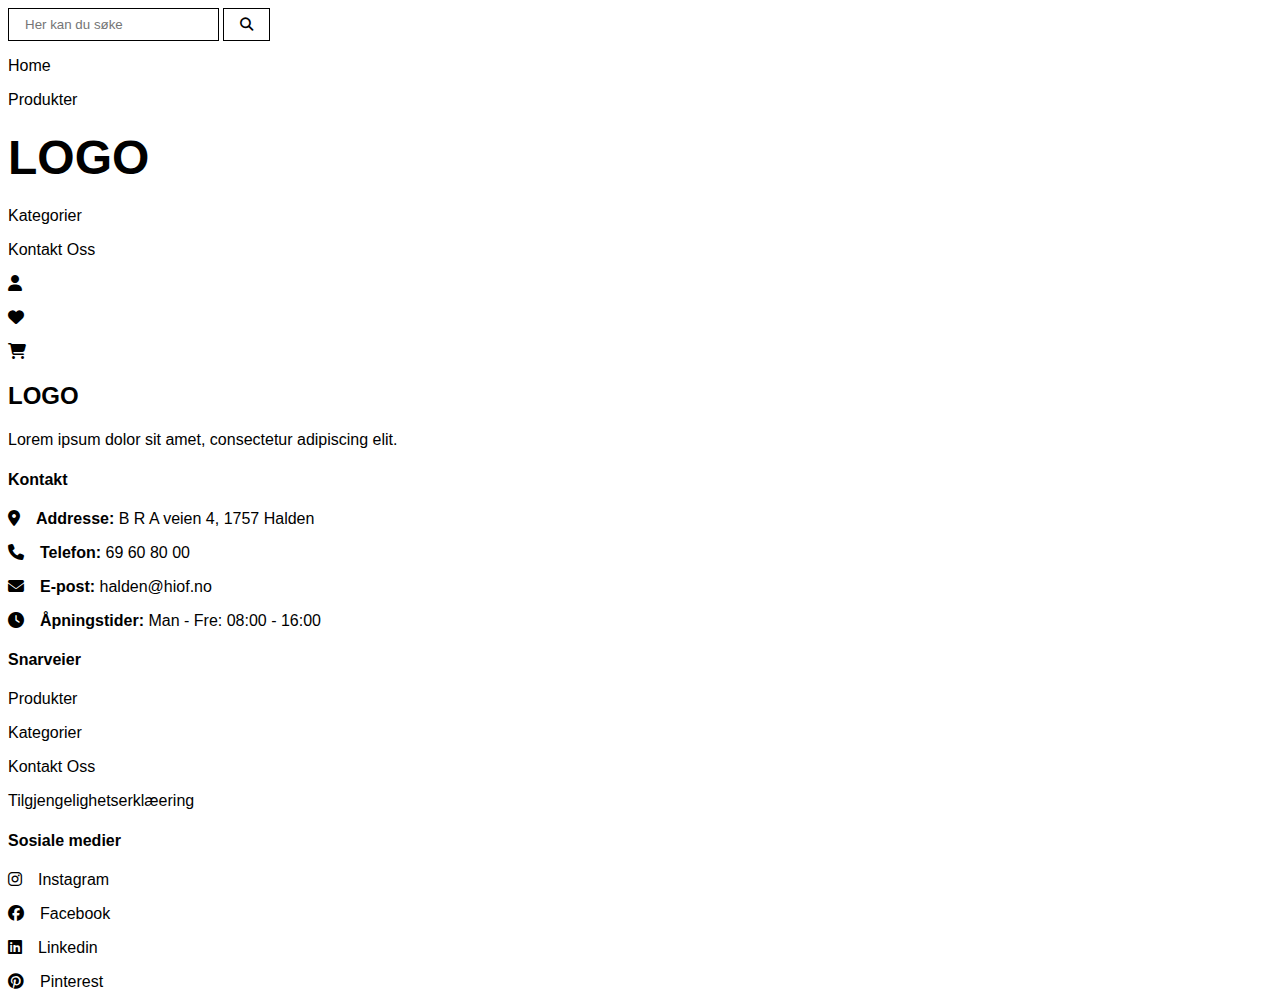
==== checkout.html @ a6641cdc "Forside.html og Product.html" ====
<!DOCTYPE html>
<html lang="nb">
<head>
    <meta charset="UTF-8">
    <meta name="viewport" content="width=device-width, initial-scale=1.0">
    
    <link href="ikoner/css/fontawesome.css" rel="stylesheet">
    <link href="ikoner/css/brands.css" rel="stylesheet">
    <link href="ikoner/css/solid.css" rel="stylesheet">
    <link href="ikoner/css/solid.css" rel="stylesheet">
    <!-- Kobler til font-awesome-->
    <link rel="stylesheet" href="css/style.css"> 
    <title>Betaling</title>
</head>
<body>
    <header>
        <form>
            <label for="search">Søk:</label>
            <input type="search" placeholder="Her kan du søke" id="search">
            <button type="submit" ><i class="fa-solid fa-magnifying-glass"></i></button>
        </form>
        <nav>
            <ul>
                <li><a href="forside.html">Home</a></li>
                <li><a href="forside.html#Products">Produkter</a></li>
                <li><h1><a class="logo" href="forside.html">LOGO</a></h1></li>
                <li><a href="forside.html#categories">Kategorier</a></li>
                <li><a href="#contacts">Kontakt Oss</a></li>
                <li><i class="fa-regular fa-user"></i></li>
                <li><i class="fa-regular fa-heart"></i></li>
                <li><a href="checkout.html"><i class="fa-solid fa-cart-shopping"></i></a></li>
            </ul>
        </nav>
    </header>
    <main>
    </main>
    <aside>
    </aside>
    <footer id="contacts">
        <section>
            <h4><a class="logo" href="forside.html">logo</a></h4>
            <p>Lorem ipsum dolor sit amet, consectetur adipiscing elit.</p>
        </section>
        <section>
            <h4>Kontakt</h4>
            <ul>
                <li><i class="fa-solid fa-location-dot"></i><b>Addresse:</b> B R A veien 4, 1757 Halden</li>
                <li><i class="fa-solid fa-phone"></i><b>Telefon:</b> 69 60 80 00</li>
                <li><i class="fa-solid fa-envelope"></i><b>E-post:</b> halden@hiof.no</li>
                <li><i class="fa-solid fa-clock"></i><b>Åpningstider:</b> Man - Fre: 08:00 - 16:00</li>
            </ul>
        </section>
        <section>
            <h4>Snarveier</h4>
            <ul>
                <li><a href="forside.html#products">Produkter</a></li>
                <li><a href="forside.html#categories">Kategorier</a></li>
                <li><a href="#contacts">Kontakt Oss</a></li>
                <li><a href="Tilgjengelighetserklæring UU.pdf">Tilgjengelighetserklæering</a></li>
            </ul>
        </section>
        <section>
            <h4>Sosiale medier</h4>
            <ul>
                <li><a href="https://www.instagram.com"><i class="fa-brands fa-instagram"></i>Instagram</a></li>
                <li><a href="https://www.facebook.com"><i class="fa-brands fa-facebook"></i>Facebook</a></li>
                <li><a href="https://www.linkedin.com"><i class="fa-brands fa-linkedin"></i>Linkedin</a></li>
                <li><a href="https://www.pinterest.com"><i class="fa-brands fa-pinterest"></i>Pinterest</a></li>
            </ul>
        </section>
    </footer>
</body>
</html>
---- ikoner/css/brands.css ----
/*!
 * Font Awesome Free 6.6.0 by @fontawesome - https://fontawesome.com
 * License - https://fontawesome.com/license/free (Icons: CC BY 4.0, Fonts: SIL OFL 1.1, Code: MIT License)
 * Copyright 2024 Fonticons, Inc.
 */
:root, :host {
  --fa-style-family-brands: "Font Awesome 6 Brands";
  --fa-font-brands: normal 400 1em/1 "Font Awesome 6 Brands";
}

@font-face {
  font-family: "Font Awesome 6 Brands";
  font-style: normal;
  font-weight: 400;
  font-display: block;
  src: url("../webfonts/fa-brands-400.woff2") format("woff2"), url("../webfonts/fa-brands-400.ttf") format("truetype");
}
.fab,
.fa-brands {
  font-weight: 400;
}

.fa-monero:before {
  content: "\f3d0";
}

.fa-hooli:before {
  content: "\f427";
}

.fa-yelp:before {
  content: "\f1e9";
}

.fa-cc-visa:before {
  content: "\f1f0";
}

.fa-lastfm:before {
  content: "\f202";
}

.fa-shopware:before {
  content: "\f5b5";
}

.fa-creative-commons-nc:before {
  content: "\f4e8";
}

.fa-aws:before {
  content: "\f375";
}

.fa-redhat:before {
  content: "\f7bc";
}

.fa-yoast:before {
  content: "\f2b1";
}

.fa-cloudflare:before {
  content: "\e07d";
}

.fa-ups:before {
  content: "\f7e0";
}

.fa-pixiv:before {
  content: "\e640";
}

.fa-wpexplorer:before {
  content: "\f2de";
}

.fa-dyalog:before {
  content: "\f399";
}

.fa-bity:before {
  content: "\f37a";
}

.fa-stackpath:before {
  content: "\f842";
}

.fa-buysellads:before {
  content: "\f20d";
}

.fa-first-order:before {
  content: "\f2b0";
}

.fa-modx:before {
  content: "\f285";
}

.fa-guilded:before {
  content: "\e07e";
}

.fa-vnv:before {
  content: "\f40b";
}

.fa-square-js:before {
  content: "\f3b9";
}

.fa-js-square:before {
  content: "\f3b9";
}

.fa-microsoft:before {
  content: "\f3ca";
}

.fa-qq:before {
  content: "\f1d6";
}

.fa-orcid:before {
  content: "\f8d2";
}

.fa-java:before {
  content: "\f4e4";
}

.fa-invision:before {
  content: "\f7b0";
}

.fa-creative-commons-pd-alt:before {
  content: "\f4ed";
}

.fa-centercode:before {
  content: "\f380";
}

.fa-glide-g:before {
  content: "\f2a6";
}

.fa-drupal:before {
  content: "\f1a9";
}

.fa-jxl:before {
  content: "\e67b";
}

.fa-dart-lang:before {
  content: "\e693";
}

.fa-hire-a-helper:before {
  content: "\f3b0";
}

.fa-creative-commons-by:before {
  content: "\f4e7";
}

.fa-unity:before {
  content: "\e049";
}

.fa-whmcs:before {
  content: "\f40d";
}

.fa-rocketchat:before {
  content: "\f3e8";
}

.fa-vk:before {
  content: "\f189";
}

.fa-untappd:before {
  content: "\f405";
}

.fa-mailchimp:before {
  content: "\f59e";
}

.fa-css3-alt:before {
  content: "\f38b";
}

.fa-square-reddit:before {
  content: "\f1a2";
}

.fa-reddit-square:before {
  content: "\f1a2";
}

.fa-vimeo-v:before {
  content: "\f27d";
}

.fa-contao:before {
  content: "\f26d";
}

.fa-square-font-awesome:before {
  content: "\e5ad";
}

.fa-deskpro:before {
  content: "\f38f";
}

.fa-brave:before {
  content: "\e63c";
}

.fa-sistrix:before {
  content: "\f3ee";
}

.fa-square-instagram:before {
  content: "\e055";
}

.fa-instagram-square:before {
  content: "\e055";
}

.fa-battle-net:before {
  content: "\f835";
}

.fa-the-red-yeti:before {
  content: "\f69d";
}

.fa-square-hacker-news:before {
  content: "\f3af";
}

.fa-hacker-news-square:before {
  content: "\f3af";
}

.fa-edge:before {
  content: "\f282";
}

.fa-threads:before {
  content: "\e618";
}

.fa-napster:before {
  content: "\f3d2";
}

.fa-square-snapchat:before {
  content: "\f2ad";
}

.fa-snapchat-square:before {
  content: "\f2ad";
}

.fa-google-plus-g:before {
  content: "\f0d5";
}

.fa-artstation:before {
  content: "\f77a";
}

.fa-markdown:before {
  content: "\f60f";
}

.fa-sourcetree:before {
  content: "\f7d3";
}

.fa-google-plus:before {
  content: "\f2b3";
}

.fa-diaspora:before {
  content: "\f791";
}

.fa-foursquare:before {
  content: "\f180";
}

.fa-stack-overflow:before {
  content: "\f16c";
}

.fa-github-alt:before {
  content: "\f113";
}

.fa-phoenix-squadron:before {
  content: "\f511";
}

.fa-pagelines:before {
  content: "\f18c";
}

.fa-algolia:before {
  content: "\f36c";
}

.fa-red-river:before {
  content: "\f3e3";
}

.fa-creative-commons-sa:before {
  content: "\f4ef";
}

.fa-safari:before {
  content: "\f267";
}

.fa-google:before {
  content: "\f1a0";
}

.fa-square-font-awesome-stroke:before {
  content: "\f35c";
}

.fa-font-awesome-alt:before {
  content: "\f35c";
}

.fa-atlassian:before {
  content: "\f77b";
}

.fa-linkedin-in:before {
  content: "\f0e1";
}

.fa-digital-ocean:before {
  content: "\f391";
}

.fa-nimblr:before {
  content: "\f5a8";
}

.fa-chromecast:before {
  content: "\f838";
}

.fa-evernote:before {
  content: "\f839";
}

.fa-hacker-news:before {
  content: "\f1d4";
}

.fa-creative-commons-sampling:before {
  content: "\f4f0";
}

.fa-adversal:before {
  content: "\f36a";
}

.fa-creative-commons:before {
  content: "\f25e";
}

.fa-watchman-monitoring:before {
  content: "\e087";
}

.fa-fonticons:before {
  content: "\f280";
}

.fa-weixin:before {
  content: "\f1d7";
}

.fa-shirtsinbulk:before {
  content: "\f214";
}

.fa-codepen:before {
  content: "\f1cb";
}

.fa-git-alt:before {
  content: "\f841";
}

.fa-lyft:before {
  content: "\f3c3";
}

.fa-rev:before {
  content: "\f5b2";
}

.fa-windows:before {
  content: "\f17a";
}

.fa-wizards-of-the-coast:before {
  content: "\f730";
}

.fa-square-viadeo:before {
  content: "\f2aa";
}

.fa-viadeo-square:before {
  content: "\f2aa";
}

.fa-meetup:before {
  content: "\f2e0";
}

.fa-centos:before {
  content: "\f789";
}

.fa-adn:before {
  content: "\f170";
}

.fa-cloudsmith:before {
  content: "\f384";
}

.fa-opensuse:before {
  content: "\e62b";
}

.fa-pied-piper-alt:before {
  content: "\f1a8";
}

.fa-square-dribbble:before {
  content: "\f397";
}

.fa-dribbble-square:before {
  content: "\f397";
}

.fa-codiepie:before {
  content: "\f284";
}

.fa-node:before {
  content: "\f419";
}

.fa-mix:before {
  content: "\f3cb";
}

.fa-steam:before {
  content: "\f1b6";
}

.fa-cc-apple-pay:before {
  content: "\f416";
}

.fa-scribd:before {
  content: "\f28a";
}

.fa-debian:before {
  content: "\e60b";
}

.fa-openid:before {
  content: "\f19b";
}

.fa-instalod:before {
  content: "\e081";
}

.fa-expeditedssl:before {
  content: "\f23e";
}

.fa-sellcast:before {
  content: "\f2da";
}

.fa-square-twitter:before {
  content: "\f081";
}

.fa-twitter-square:before {
  content: "\f081";
}

.fa-r-project:before {
  content: "\f4f7";
}

.fa-delicious:before {
  content: "\f1a5";
}

.fa-freebsd:before {
  content: "\f3a4";
}

.fa-vuejs:before {
  content: "\f41f";
}

.fa-accusoft:before {
  content: "\f369";
}

.fa-ioxhost:before {
  content: "\f208";
}

.fa-fonticons-fi:before {
  content: "\f3a2";
}

.fa-app-store:before {
  content: "\f36f";
}

.fa-cc-mastercard:before {
  content: "\f1f1";
}

.fa-itunes-note:before {
  content: "\f3b5";
}

.fa-golang:before {
  content: "\e40f";
}

.fa-kickstarter:before {
  content: "\f3bb";
}

.fa-square-kickstarter:before {
  content: "\f3bb";
}

.fa-grav:before {
  content: "\f2d6";
}

.fa-weibo:before {
  content: "\f18a";
}

.fa-uncharted:before {
  content: "\e084";
}

.fa-firstdraft:before {
  content: "\f3a1";
}

.fa-square-youtube:before {
  content: "\f431";
}

.fa-youtube-square:before {
  content: "\f431";
}

.fa-wikipedia-w:before {
  content: "\f266";
}

.fa-wpressr:before {
  content: "\f3e4";
}

.fa-rendact:before {
  content: "\f3e4";
}

.fa-angellist:before {
  content: "\f209";
}

.fa-galactic-republic:before {
  content: "\f50c";
}

.fa-nfc-directional:before {
  content: "\e530";
}

.fa-skype:before {
  content: "\f17e";
}

.fa-joget:before {
  content: "\f3b7";
}

.fa-fedora:before {
  content: "\f798";
}

.fa-stripe-s:before {
  content: "\f42a";
}

.fa-meta:before {
  content: "\e49b";
}

.fa-laravel:before {
  content: "\f3bd";
}

.fa-hotjar:before {
  content: "\f3b1";
}

.fa-bluetooth-b:before {
  content: "\f294";
}

.fa-square-letterboxd:before {
  content: "\e62e";
}

.fa-sticker-mule:before {
  content: "\f3f7";
}

.fa-creative-commons-zero:before {
  content: "\f4f3";
}

.fa-hips:before {
  content: "\f452";
}

.fa-behance:before {
  content: "\f1b4";
}

.fa-reddit:before {
  content: "\f1a1";
}

.fa-discord:before {
  content: "\f392";
}

.fa-chrome:before {
  content: "\f268";
}

.fa-app-store-ios:before {
  content: "\f370";
}

.fa-cc-discover:before {
  content: "\f1f2";
}

.fa-wpbeginner:before {
  content: "\f297";
}

.fa-confluence:before {
  content: "\f78d";
}

.fa-shoelace:before {
  content: "\e60c";
}

.fa-mdb:before {
  content: "\f8ca";
}

.fa-dochub:before {
  content: "\f394";
}

.fa-accessible-icon:before {
  content: "\f368";
}

.fa-ebay:before {
  content: "\f4f4";
}

.fa-amazon:before {
  content: "\f270";
}

.fa-unsplash:before {
  content: "\e07c";
}

.fa-yarn:before {
  content: "\f7e3";
}

.fa-square-steam:before {
  content: "\f1b7";
}

.fa-steam-square:before {
  content: "\f1b7";
}

.fa-500px:before {
  content: "\f26e";
}

.fa-square-vimeo:before {
  content: "\f194";
}

.fa-vimeo-square:before {
  content: "\f194";
}

.fa-asymmetrik:before {
  content: "\f372";
}

.fa-font-awesome:before {
  content: "\f2b4";
}

.fa-font-awesome-flag:before {
  content: "\f2b4";
}

.fa-font-awesome-logo-full:before {
  content: "\f2b4";
}

.fa-gratipay:before {
  content: "\f184";
}

.fa-apple:before {
  content: "\f179";
}

.fa-hive:before {
  content: "\e07f";
}

.fa-gitkraken:before {
  content: "\f3a6";
}

.fa-keybase:before {
  content: "\f4f5";
}

.fa-apple-pay:before {
  content: "\f415";
}

.fa-padlet:before {
  content: "\e4a0";
}

.fa-amazon-pay:before {
  content: "\f42c";
}

.fa-square-github:before {
  content: "\f092";
}

.fa-github-square:before {
  content: "\f092";
}

.fa-stumbleupon:before {
  content: "\f1a4";
}

.fa-fedex:before {
  content: "\f797";
}

.fa-phoenix-framework:before {
  content: "\f3dc";
}

.fa-shopify:before {
  content: "\e057";
}

.fa-neos:before {
  content: "\f612";
}

.fa-square-threads:before {
  content: "\e619";
}

.fa-hackerrank:before {
  content: "\f5f7";
}

.fa-researchgate:before {
  content: "\f4f8";
}

.fa-swift:before {
  content: "\f8e1";
}

.fa-angular:before {
  content: "\f420";
}

.fa-speakap:before {
  content: "\f3f3";
}

.fa-angrycreative:before {
  content: "\f36e";
}

.fa-y-combinator:before {
  content: "\f23b";
}

.fa-empire:before {
  content: "\f1d1";
}

.fa-envira:before {
  content: "\f299";
}

.fa-google-scholar:before {
  content: "\e63b";
}

.fa-square-gitlab:before {
  content: "\e5ae";
}

.fa-gitlab-square:before {
  content: "\e5ae";
}

.fa-studiovinari:before {
  content: "\f3f8";
}

.fa-pied-piper:before {
  content: "\f2ae";
}

.fa-wordpress:before {
  content: "\f19a";
}

.fa-product-hunt:before {
  content: "\f288";
}

.fa-firefox:before {
  content: "\f269";
}

.fa-linode:before {
  content: "\f2b8";
}

.fa-goodreads:before {
  content: "\f3a8";
}

.fa-square-odnoklassniki:before {
  content: "\f264";
}

.fa-odnoklassniki-square:before {
  content: "\f264";
}

.fa-jsfiddle:before {
  content: "\f1cc";
}

.fa-sith:before {
  content: "\f512";
}

.fa-themeisle:before {
  content: "\f2b2";
}

.fa-page4:before {
  content: "\f3d7";
}

.fa-hashnode:before {
  content: "\e499";
}

.fa-react:before {
  content: "\f41b";
}

.fa-cc-paypal:before {
  content: "\f1f4";
}

.fa-squarespace:before {
  content: "\f5be";
}

.fa-cc-stripe:before {
  content: "\f1f5";
}

.fa-creative-commons-share:before {
  content: "\f4f2";
}

.fa-bitcoin:before {
  content: "\f379";
}

.fa-keycdn:before {
  content: "\f3ba";
}

.fa-opera:before {
  content: "\f26a";
}

.fa-itch-io:before {
  content: "\f83a";
}

.fa-umbraco:before {
  content: "\f8e8";
}

.fa-galactic-senate:before {
  content: "\f50d";
}

.fa-ubuntu:before {
  content: "\f7df";
}

.fa-draft2digital:before {
  content: "\f396";
}

.fa-stripe:before {
  content: "\f429";
}

.fa-houzz:before {
  content: "\f27c";
}

.fa-gg:before {
  content: "\f260";
}

.fa-dhl:before {
  content: "\f790";
}

.fa-square-pinterest:before {
  content: "\f0d3";
}

.fa-pinterest-square:before {
  content: "\f0d3";
}

.fa-xing:before {
  content: "\f168";
}

.fa-blackberry:before {
  content: "\f37b";
}

.fa-creative-commons-pd:before {
  content: "\f4ec";
}

.fa-playstation:before {
  content: "\f3df";
}

.fa-quinscape:before {
  content: "\f459";
}

.fa-less:before {
  content: "\f41d";
}

.fa-blogger-b:before {
  content: "\f37d";
}

.fa-opencart:before {
  content: "\f23d";
}

.fa-vine:before {
  content: "\f1ca";
}

.fa-signal-messenger:before {
  content: "\e663";
}

.fa-paypal:before {
  content: "\f1ed";
}

.fa-gitlab:before {
  content: "\f296";
}

.fa-typo3:before {
  content: "\f42b";
}

.fa-reddit-alien:before {
  content: "\f281";
}

.fa-yahoo:before {
  content: "\f19e";
}

.fa-dailymotion:before {
  content: "\e052";
}

.fa-affiliatetheme:before {
  content: "\f36b";
}

.fa-pied-piper-pp:before {
  content: "\f1a7";
}

.fa-bootstrap:before {
  content: "\f836";
}

.fa-odnoklassniki:before {
  content: "\f263";
}

.fa-nfc-symbol:before {
  content: "\e531";
}

.fa-mintbit:before {
  content: "\e62f";
}

.fa-ethereum:before {
  content: "\f42e";
}

.fa-speaker-deck:before {
  content: "\f83c";
}

.fa-creative-commons-nc-eu:before {
  content: "\f4e9";
}

.fa-patreon:before {
  content: "\f3d9";
}

.fa-avianex:before {
  content: "\f374";
}

.fa-ello:before {
  content: "\f5f1";
}

.fa-gofore:before {
  content: "\f3a7";
}

.fa-bimobject:before {
  content: "\f378";
}

.fa-brave-reverse:before {
  content: "\e63d";
}

.fa-facebook-f:before {
  content: "\f39e";
}

.fa-square-google-plus:before {
  content: "\f0d4";
}

.fa-google-plus-square:before {
  content: "\f0d4";
}

.fa-web-awesome:before {
  content: "\e682";
}

.fa-mandalorian:before {
  content: "\f50f";
}

.fa-first-order-alt:before {
  content: "\f50a";
}

.fa-osi:before {
  content: "\f41a";
}

.fa-google-wallet:before {
  content: "\f1ee";
}

.fa-d-and-d-beyond:before {
  content: "\f6ca";
}

.fa-periscope:before {
  content: "\f3da";
}

.fa-fulcrum:before {
  content: "\f50b";
}

.fa-cloudscale:before {
  content: "\f383";
}

.fa-forumbee:before {
  content: "\f211";
}

.fa-mizuni:before {
  content: "\f3cc";
}

.fa-schlix:before {
  content: "\f3ea";
}

.fa-square-xing:before {
  content: "\f169";
}

.fa-xing-square:before {
  content: "\f169";
}

.fa-bandcamp:before {
  content: "\f2d5";
}

.fa-wpforms:before {
  content: "\f298";
}

.fa-cloudversify:before {
  content: "\f385";
}

.fa-usps:before {
  content: "\f7e1";
}

.fa-megaport:before {
  content: "\f5a3";
}

.fa-magento:before {
  content: "\f3c4";
}

.fa-spotify:before {
  content: "\f1bc";
}

.fa-optin-monster:before {
  content: "\f23c";
}

.fa-fly:before {
  content: "\f417";
}

.fa-aviato:before {
  content: "\f421";
}

.fa-itunes:before {
  content: "\f3b4";
}

.fa-cuttlefish:before {
  content: "\f38c";
}

.fa-blogger:before {
  content: "\f37c";
}

.fa-flickr:before {
  content: "\f16e";
}

.fa-viber:before {
  content: "\f409";
}

.fa-soundcloud:before {
  content: "\f1be";
}

.fa-digg:before {
  content: "\f1a6";
}

.fa-tencent-weibo:before {
  content: "\f1d5";
}

.fa-letterboxd:before {
  content: "\e62d";
}

.fa-symfony:before {
  content: "\f83d";
}

.fa-maxcdn:before {
  content: "\f136";
}

.fa-etsy:before {
  content: "\f2d7";
}

.fa-facebook-messenger:before {
  content: "\f39f";
}

.fa-audible:before {
  content: "\f373";
}

.fa-think-peaks:before {
  content: "\f731";
}

.fa-bilibili:before {
  content: "\e3d9";
}

.fa-erlang:before {
  content: "\f39d";
}

.fa-x-twitter:before {
  content: "\e61b";
}

.fa-cotton-bureau:before {
  content: "\f89e";
}

.fa-dashcube:before {
  content: "\f210";
}

.fa-42-group:before {
  content: "\e080";
}

.fa-innosoft:before {
  content: "\e080";
}

.fa-stack-exchange:before {
  content: "\f18d";
}

.fa-elementor:before {
  content: "\f430";
}

.fa-square-pied-piper:before {
  content: "\e01e";
}

.fa-pied-piper-square:before {
  content: "\e01e";
}

.fa-creative-commons-nd:before {
  content: "\f4eb";
}

.fa-palfed:before {
  content: "\f3d8";
}

.fa-superpowers:before {
  content: "\f2dd";
}

.fa-resolving:before {
  content: "\f3e7";
}

.fa-xbox:before {
  content: "\f412";
}

.fa-square-web-awesome-stroke:before {
  content: "\e684";
}

.fa-searchengin:before {
  content: "\f3eb";
}

.fa-tiktok:before {
  content: "\e07b";
}

.fa-square-facebook:before {
  content: "\f082";
}

.fa-facebook-square:before {
  content: "\f082";
}

.fa-renren:before {
  content: "\f18b";
}

.fa-linux:before {
  content: "\f17c";
}

.fa-glide:before {
  content: "\f2a5";
}

.fa-linkedin:before {
  content: "\f08c";
}

.fa-hubspot:before {
  content: "\f3b2";
}

.fa-deploydog:before {
  content: "\f38e";
}

.fa-twitch:before {
  content: "\f1e8";
}

.fa-flutter:before {
  content: "\e694";
}

.fa-ravelry:before {
  content: "\f2d9";
}

.fa-mixer:before {
  content: "\e056";
}

.fa-square-lastfm:before {
  content: "\f203";
}

.fa-lastfm-square:before {
  content: "\f203";
}

.fa-vimeo:before {
  content: "\f40a";
}

.fa-mendeley:before {
  content: "\f7b3";
}

.fa-uniregistry:before {
  content: "\f404";
}

.fa-figma:before {
  content: "\f799";
}

.fa-creative-commons-remix:before {
  content: "\f4ee";
}

.fa-cc-amazon-pay:before {
  content: "\f42d";
}

.fa-dropbox:before {
  content: "\f16b";
}

.fa-instagram:before {
  content: "\f16d";
}

.fa-cmplid:before {
  content: "\e360";
}

.fa-upwork:before {
  content: "\e641";
}

.fa-facebook:before {
  content: "\f09a";
}

.fa-gripfire:before {
  content: "\f3ac";
}

.fa-jedi-order:before {
  content: "\f50e";
}

.fa-uikit:before {
  content: "\f403";
}

.fa-fort-awesome-alt:before {
  content: "\f3a3";
}

.fa-phabricator:before {
  content: "\f3db";
}

.fa-ussunnah:before {
  content: "\f407";
}

.fa-earlybirds:before {
  content: "\f39a";
}

.fa-trade-federation:before {
  content: "\f513";
}

.fa-autoprefixer:before {
  content: "\f41c";
}

.fa-whatsapp:before {
  content: "\f232";
}

.fa-square-upwork:before {
  content: "\e67c";
}

.fa-slideshare:before {
  content: "\f1e7";
}

.fa-google-play:before {
  content: "\f3ab";
}

.fa-viadeo:before {
  content: "\f2a9";
}

.fa-line:before {
  content: "\f3c0";
}

.fa-google-drive:before {
  content: "\f3aa";
}

.fa-servicestack:before {
  content: "\f3ec";
}

.fa-simplybuilt:before {
  content: "\f215";
}

.fa-bitbucket:before {
  content: "\f171";
}

.fa-imdb:before {
  content: "\f2d8";
}

.fa-deezer:before {
  content: "\e077";
}

.fa-raspberry-pi:before {
  content: "\f7bb";
}

.fa-jira:before {
  content: "\f7b1";
}

.fa-docker:before {
  content: "\f395";
}

.fa-screenpal:before {
  content: "\e570";
}

.fa-bluetooth:before {
  content: "\f293";
}

.fa-gitter:before {
  content: "\f426";
}

.fa-d-and-d:before {
  content: "\f38d";
}

.fa-microblog:before {
  content: "\e01a";
}

.fa-cc-diners-club:before {
  content: "\f24c";
}

.fa-gg-circle:before {
  content: "\f261";
}

.fa-pied-piper-hat:before {
  content: "\f4e5";
}

.fa-kickstarter-k:before {
  content: "\f3bc";
}

.fa-yandex:before {
  content: "\f413";
}

.fa-readme:before {
  content: "\f4d5";
}

.fa-html5:before {
  content: "\f13b";
}

.fa-sellsy:before {
  content: "\f213";
}

.fa-square-web-awesome:before {
  content: "\e683";
}

.fa-sass:before {
  content: "\f41e";
}

.fa-wirsindhandwerk:before {
  content: "\e2d0";
}

.fa-wsh:before {
  content: "\e2d0";
}

.fa-buromobelexperte:before {
  content: "\f37f";
}

.fa-salesforce:before {
  content: "\f83b";
}

.fa-octopus-deploy:before {
  content: "\e082";
}

.fa-medapps:before {
  content: "\f3c6";
}

.fa-ns8:before {
  content: "\f3d5";
}

.fa-pinterest-p:before {
  content: "\f231";
}

.fa-apper:before {
  content: "\f371";
}

.fa-fort-awesome:before {
  content: "\f286";
}

.fa-waze:before {
  content: "\f83f";
}

.fa-bluesky:before {
  content: "\e671";
}

.fa-cc-jcb:before {
  content: "\f24b";
}

.fa-snapchat:before {
  content: "\f2ab";
}

.fa-snapchat-ghost:before {
  content: "\f2ab";
}

.fa-fantasy-flight-games:before {
  content: "\f6dc";
}

.fa-rust:before {
  content: "\e07a";
}

.fa-wix:before {
  content: "\f5cf";
}

.fa-square-behance:before {
  content: "\f1b5";
}

.fa-behance-square:before {
  content: "\f1b5";
}

.fa-supple:before {
  content: "\f3f9";
}

.fa-webflow:before {
  content: "\e65c";
}

.fa-rebel:before {
  content: "\f1d0";
}

.fa-css3:before {
  content: "\f13c";
}

.fa-staylinked:before {
  content: "\f3f5";
}

.fa-kaggle:before {
  content: "\f5fa";
}

.fa-space-awesome:before {
  content: "\e5ac";
}

.fa-deviantart:before {
  content: "\f1bd";
}

.fa-cpanel:before {
  content: "\f388";
}

.fa-goodreads-g:before {
  content: "\f3a9";
}

.fa-square-git:before {
  content: "\f1d2";
}

.fa-git-square:before {
  content: "\f1d2";
}

.fa-square-tumblr:before {
  content: "\f174";
}

.fa-tumblr-square:before {
  content: "\f174";
}

.fa-trello:before {
  content: "\f181";
}

.fa-creative-commons-nc-jp:before {
  content: "\f4ea";
}

.fa-get-pocket:before {
  content: "\f265";
}

.fa-perbyte:before {
  content: "\e083";
}

.fa-grunt:before {
  content: "\f3ad";
}

.fa-weebly:before {
  content: "\f5cc";
}

.fa-connectdevelop:before {
  content: "\f20e";
}

.fa-leanpub:before {
  content: "\f212";
}

.fa-black-tie:before {
  content: "\f27e";
}

.fa-themeco:before {
  content: "\f5c6";
}

.fa-python:before {
  content: "\f3e2";
}

.fa-android:before {
  content: "\f17b";
}

.fa-bots:before {
  content: "\e340";
}

.fa-free-code-camp:before {
  content: "\f2c5";
}

.fa-hornbill:before {
  content: "\f592";
}

.fa-js:before {
  content: "\f3b8";
}

.fa-ideal:before {
  content: "\e013";
}

.fa-git:before {
  content: "\f1d3";
}

.fa-dev:before {
  content: "\f6cc";
}

.fa-sketch:before {
  content: "\f7c6";
}

.fa-yandex-international:before {
  content: "\f414";
}

.fa-cc-amex:before {
  content: "\f1f3";
}

.fa-uber:before {
  content: "\f402";
}

.fa-github:before {
  content: "\f09b";
}

.fa-php:before {
  content: "\f457";
}

.fa-alipay:before {
  content: "\f642";
}

.fa-youtube:before {
  content: "\f167";
}

.fa-skyatlas:before {
  content: "\f216";
}

.fa-firefox-browser:before {
  content: "\e007";
}

.fa-replyd:before {
  content: "\f3e6";
}

.fa-suse:before {
  content: "\f7d6";
}

.fa-jenkins:before {
  content: "\f3b6";
}

.fa-twitter:before {
  content: "\f099";
}

.fa-rockrms:before {
  content: "\f3e9";
}

.fa-pinterest:before {
  content: "\f0d2";
}

.fa-buffer:before {
  content: "\f837";
}

.fa-npm:before {
  content: "\f3d4";
}

.fa-yammer:before {
  content: "\f840";
}

.fa-btc:before {
  content: "\f15a";
}

.fa-dribbble:before {
  content: "\f17d";
}

.fa-stumbleupon-circle:before {
  content: "\f1a3";
}

.fa-internet-explorer:before {
  content: "\f26b";
}

.fa-stubber:before {
  content: "\e5c7";
}

.fa-telegram:before {
  content: "\f2c6";
}

.fa-telegram-plane:before {
  content: "\f2c6";
}

.fa-old-republic:before {
  content: "\f510";
}

.fa-odysee:before {
  content: "\e5c6";
}

.fa-square-whatsapp:before {
  content: "\f40c";
}

.fa-whatsapp-square:before {
  content: "\f40c";
}

.fa-node-js:before {
  content: "\f3d3";
}

.fa-edge-legacy:before {
  content: "\e078";
}

.fa-slack:before {
  content: "\f198";
}

.fa-slack-hash:before {
  content: "\f198";
}

.fa-medrt:before {
  content: "\f3c8";
}

.fa-usb:before {
  content: "\f287";
}

.fa-tumblr:before {
  content: "\f173";
}

.fa-vaadin:before {
  content: "\f408";
}

.fa-quora:before {
  content: "\f2c4";
}

.fa-square-x-twitter:before {
  content: "\e61a";
}

.fa-reacteurope:before {
  content: "\f75d";
}

.fa-medium:before {
  content: "\f23a";
}

.fa-medium-m:before {
  content: "\f23a";
}

.fa-amilia:before {
  content: "\f36d";
}

.fa-mixcloud:before {
  content: "\f289";
}

.fa-flipboard:before {
  content: "\f44d";
}

.fa-viacoin:before {
  content: "\f237";
}

.fa-critical-role:before {
  content: "\f6c9";
}

.fa-sitrox:before {
  content: "\e44a";
}

.fa-discourse:before {
  content: "\f393";
}

.fa-joomla:before {
  content: "\f1aa";
}

.fa-mastodon:before {
  content: "\f4f6";
}

.fa-airbnb:before {
  content: "\f834";
}

.fa-wolf-pack-battalion:before {
  content: "\f514";
}

.fa-buy-n-large:before {
  content: "\f8a6";
}

.fa-gulp:before {
  content: "\f3ae";
}

.fa-creative-commons-sampling-plus:before {
  content: "\f4f1";
}

.fa-strava:before {
  content: "\f428";
}

.fa-ember:before {
  content: "\f423";
}

.fa-canadian-maple-leaf:before {
  content: "\f785";
}

.fa-teamspeak:before {
  content: "\f4f9";
}

.fa-pushed:before {
  content: "\f3e1";
}

.fa-wordpress-simple:before {
  content: "\f411";
}

.fa-nutritionix:before {
  content: "\f3d6";
}

.fa-wodu:before {
  content: "\e088";
}

.fa-google-pay:before {
  content: "\e079";
}

.fa-intercom:before {
  content: "\f7af";
}

.fa-zhihu:before {
  content: "\f63f";
}

.fa-korvue:before {
  content: "\f42f";
}

.fa-pix:before {
  content: "\e43a";
}

.fa-steam-symbol:before {
  content: "\f3f6";
}/*# sourceMappingURL=brands.css.map */
---- ikoner/css/solid.css ----
/*!
 * Font Awesome Free 6.6.0 by @fontawesome - https://fontawesome.com
 * License - https://fontawesome.com/license/free (Icons: CC BY 4.0, Fonts: SIL OFL 1.1, Code: MIT License)
 * Copyright 2024 Fonticons, Inc.
 */
:root, :host {
  --fa-style-family-classic: "Font Awesome 6 Free";
  --fa-font-solid: normal 900 1em/1 "Font Awesome 6 Free";
}

@font-face {
  font-family: "Font Awesome 6 Free";
  font-style: normal;
  font-weight: 900;
  font-display: block;
  src: url("../webfonts/fa-solid-900.woff2") format("woff2"), url("../webfonts/fa-solid-900.ttf") format("truetype");
}
.fas,
.fa-solid {
  font-weight: 900;
}/*# sourceMappingURL=solid.css.map */
---- ikoner/css/solid.css ----
/*!
 * Font Awesome Free 6.6.0 by @fontawesome - https://fontawesome.com
 * License - https://fontawesome.com/license/free (Icons: CC BY 4.0, Fonts: SIL OFL 1.1, Code: MIT License)
 * Copyright 2024 Fonticons, Inc.
 */
:root, :host {
  --fa-style-family-classic: "Font Awesome 6 Free";
  --fa-font-solid: normal 900 1em/1 "Font Awesome 6 Free";
}

@font-face {
  font-family: "Font Awesome 6 Free";
  font-style: normal;
  font-weight: 900;
  font-display: block;
  src: url("../webfonts/fa-solid-900.woff2") format("woff2"), url("../webfonts/fa-solid-900.ttf") format("truetype");
}
.fas,
.fa-solid {
  font-weight: 900;
}/*# sourceMappingURL=solid.css.map */
---- css/style.css ----
*{
    box-sizing: border-box;
    padding: 0;
    body{
        font-family: Arial, Helvetica, sans-serif;

        header form label{
            visibility: hidden;
            position: absolute;
        }

        form{
            #search, button{
            padding: 0.5rem 1rem 0.5rem 1rem;
            border-color: #000;
            background-color: #ffffff;
            border-style:solid;
            border-width: 1px;
            }

            button{
                text-transform:capitalize
            }
        }

        .breadcrumbs{
            display: flex;
        }
        
        li{
            list-style: none;
            margin: 1rem;
            margin-left: 0rem;
            i{
                margin-right: 1rem;
            } 
        }

        .logo{
            text-transform: uppercase;
            font-weight: bold;
            font-size: 1.5em;
        }

        #banner{
            background-color: #f0e0d0;
            background-size: cover;
            padding: 1rem;
            margin: 2rem 0 2rem 0;
                gap: 1rem;
                display: flex;
                justify-content: center;
                align-items: flex-end;
                flex-direction: column;
                text-align:right;
        }

        .fakebutton{
                padding: 0.5rem 1rem 0.5rem 1rem;
                background-color: #ffffff;
                padding: 1rem;
                border-width: 0px;
                font-weight: 1000;
                text-transform:uppercase
            }





        a{
            text-decoration: none;
            color: #000;
        }

        .flex-button-space{
            display: flex;
            justify-content:center;
            gap: 1rem;
        }

        .flex-space-card{
            display: flex;
            gap: 1rem;
            flex-direction: column;
            align-items: center;
            margin: 1rem 0 1rem 0;
        }

        .product-card {
            img{
                min-width: 200px;
                max-width: 400px;
                width: 100%;
            }
        }

        .category-card {
            max-width: 386px;
            border-style: solid;
            border-width: 1px;
            padding: 6rem;
            border-radius: 3px;
            text-align: center;
            margin: 1rem;
        }

        .review-card {
            img{
                width: 100px;
                border-radius: 100%;
            }
        }
        footer{
            border-width: 10px;
        }
    }
}
/*ETTER 1080p*/
/*TABLET OPP TIL 1080px*/
/*MOBIL OPP TIL 600px*/
@media only screen and (max-width: 600px) {
}
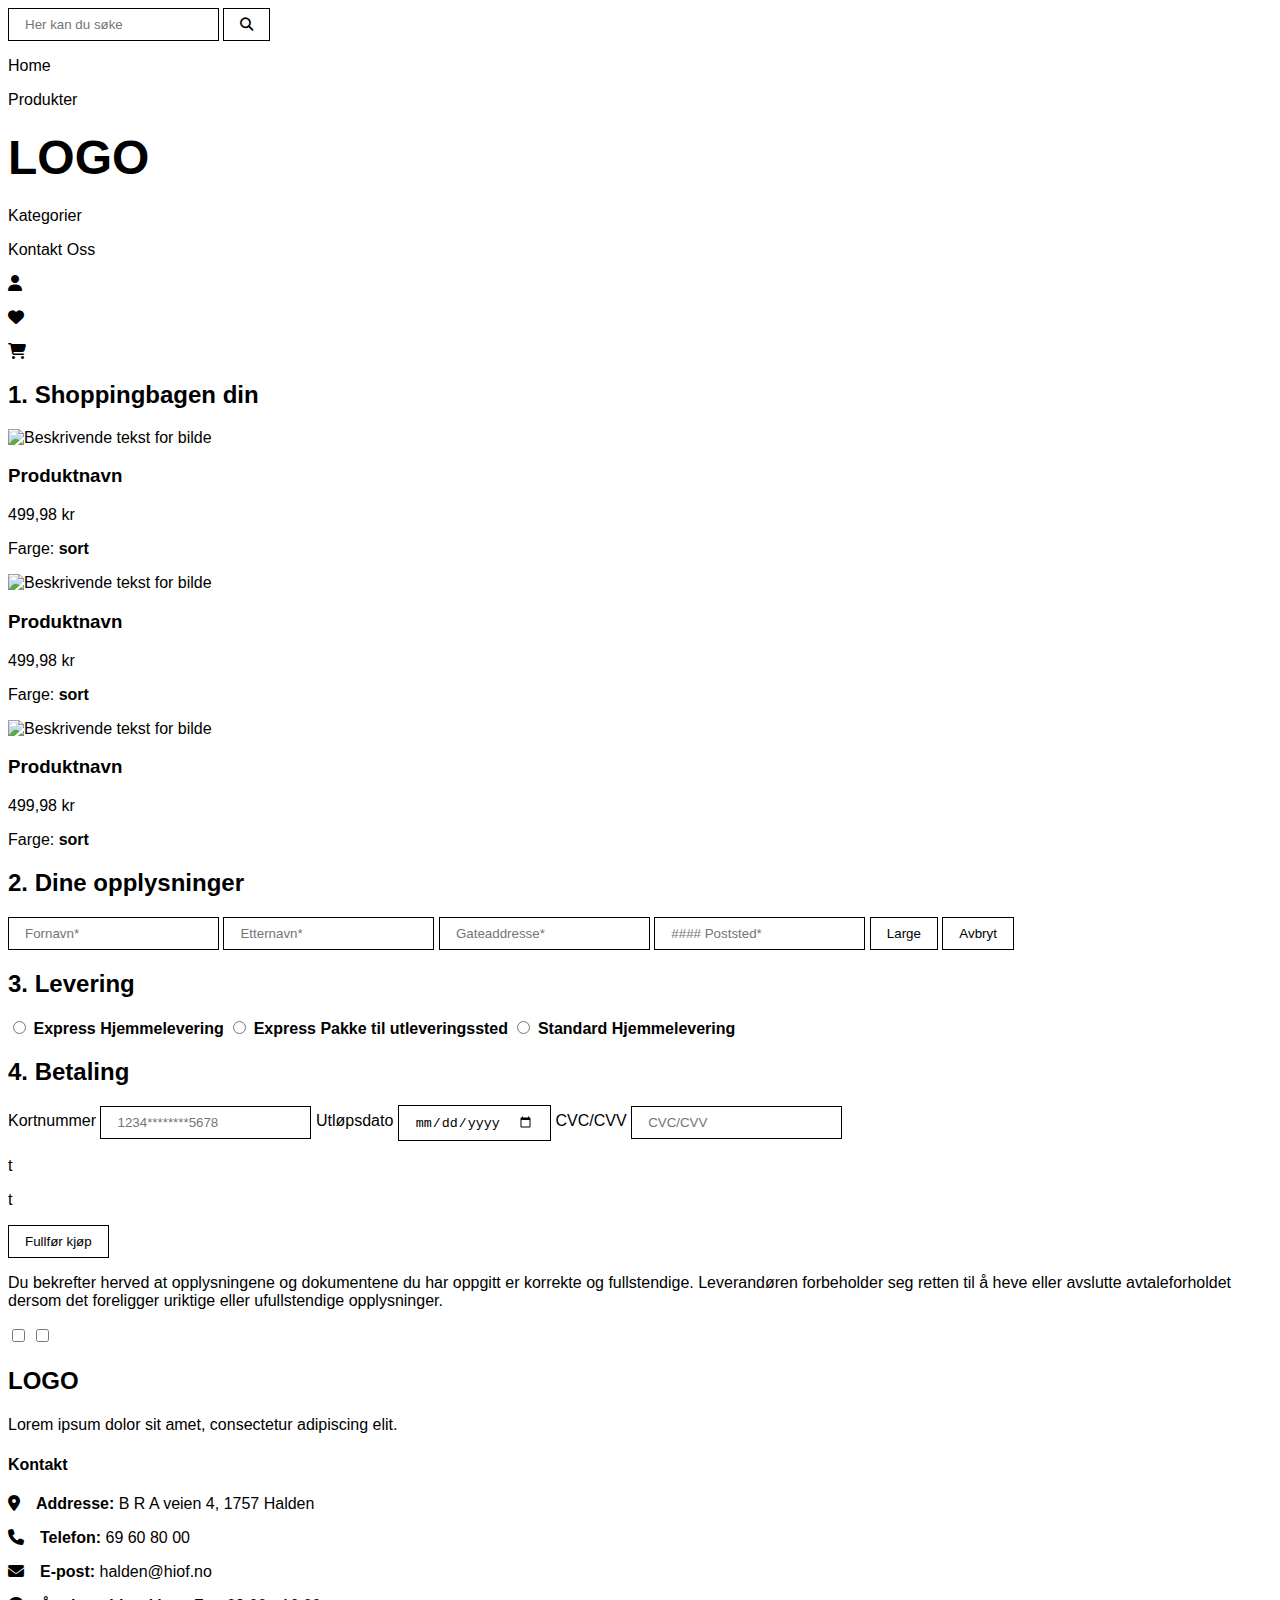
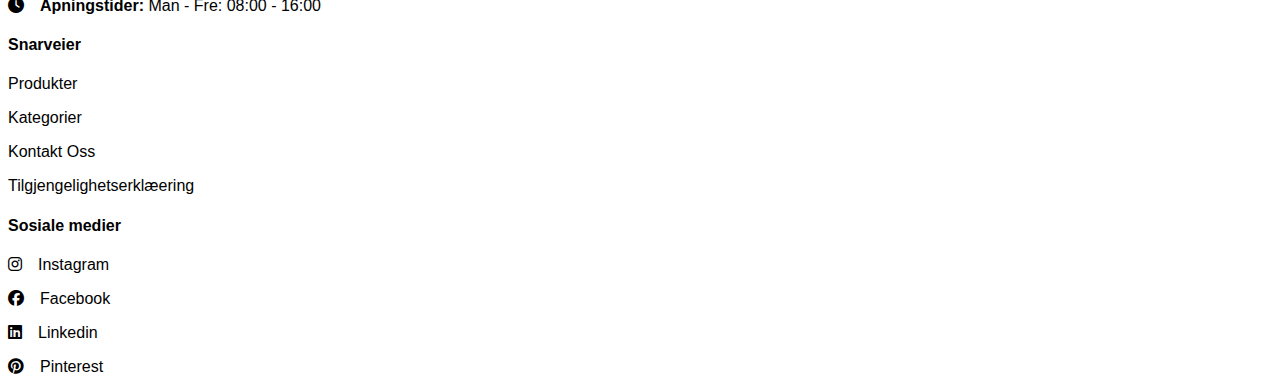
==== commit ef642af2: "Checkout.html" ====
--- a/checkout.html
+++ b/checkout.html
@@ -33,6 +33,75 @@
         </nav>
     </header>
     <main>
+        <section>
+            <h2 class="uppercase">1. Shoppingbagen din</h2>
+            <article class="product-card">
+                <picture>
+                    <img src="https://picsum.photos/400/400" alt="Beskrivende tekst for bilde">
+                </picture>
+                <h3>Produktnavn</h3>
+                <p>499,98 kr</p>
+                <p>Farge: <b>sort</b></p>
+            </article>
+            <article class="product-card">
+                <picture>
+                    <img src="https://picsum.photos/400/400" alt="Beskrivende tekst for bilde">
+                </picture>
+                <h3>Produktnavn</h3>
+                <p>499,98 kr</p>
+                <p>Farge: <b>sort</b></p>
+            </article>
+            <article class="product-card">
+                <picture>
+                    <img src="https://picsum.photos/400/400" alt="Beskrivende tekst for bilde">
+                </picture>
+                <h3>Produktnavn</h3>
+                <p>499,98 kr</p>
+                <p>Farge: <b>sort</b></p>
+            </article>
+        </section>
+        <section>
+            <h2 class="uppercase">2. Dine opplysninger</h2>
+            <form>
+                <input type="text" placeholder="Fornavn*">
+                <input type="text" placeholder="Etternavn*">
+                <input type="text" placeholder="Gateaddresse*">
+                <input type="text" placeholder="#### Poststed*">
+                <input type="button"  value="Large">
+                <input type="reset"  value="Avbryt">
+            </form>
+        </section>
+        <section>
+            <h2 class="uppercase">3. Levering</h2>
+            <form>
+                <input type="radio" id="Exp-Home" name="Delivery" value="Express Home">
+                <label for="Exp-Home"><b>Express Hjemmelevering</b></label>
+                <input type="radio" id="Exp-Spot" name="Delivery" value="Express Delivery">
+                <label for="Exp-Spot"><b>Express Pakke til utleveringssted</b></label>
+                <input type="radio" id="Default-Home" name="Delivery" value="Default Home">
+                <label for="Default-Home"><b>Standard Hjemmelevering</b></label>
+            </form>
+        </section>
+        <section>
+            <h2 class="uppercase">4. Betaling</h2>
+            <form>
+                <label for="cardnumber">Kortnummer</label>
+                <input type="number" id="cardnumber" placeholder="1234********5678">
+                <label for="expiredate">Utløpsdato</label>
+                <input type="date" id="expiredate">
+                <label for="CVCCVV">CVC/CVV</label>
+                <input type="number" id="CVCCVV" placeholder="CVC/CVV">
+                <p>t</p>
+                <p>t</p>
+                <input type="submit" value="Fullfør kjøp">
+                <p>Du bekrefter herved at opplysningene og dokumentene du har
+                    oppgitt er korrekte og fullstendige. Leverandøren forbeholder seg
+                    retten til å heve eller avslutte avtaleforholdet dersom det foreligger
+                    uriktige eller ufullstendige opplysninger.</p>
+                <input type="checkbox">
+                <input type="checkbox">
+            </form>
+        </section>
     </main>
     <aside>
     </aside>
--- a/css/style.css
+++ b/css/style.css
@@ -10,7 +10,7 @@
         }
 
         form{
-            #search, button{
+            #search, button, input{
             padding: 0.5rem 1rem 0.5rem 1rem;
             border-color: #000;
             background-color: #ffffff;
@@ -120,4 +120,10 @@
 /*TABLET OPP TIL 1080px*/
 /*MOBIL OPP TIL 600px*/
 @media only screen and (max-width: 600px) {
+    input[type=text],[type=number],[type=date]{
+        width:100%;
+    }
+    label b{
+        width:200px;
+    }
 }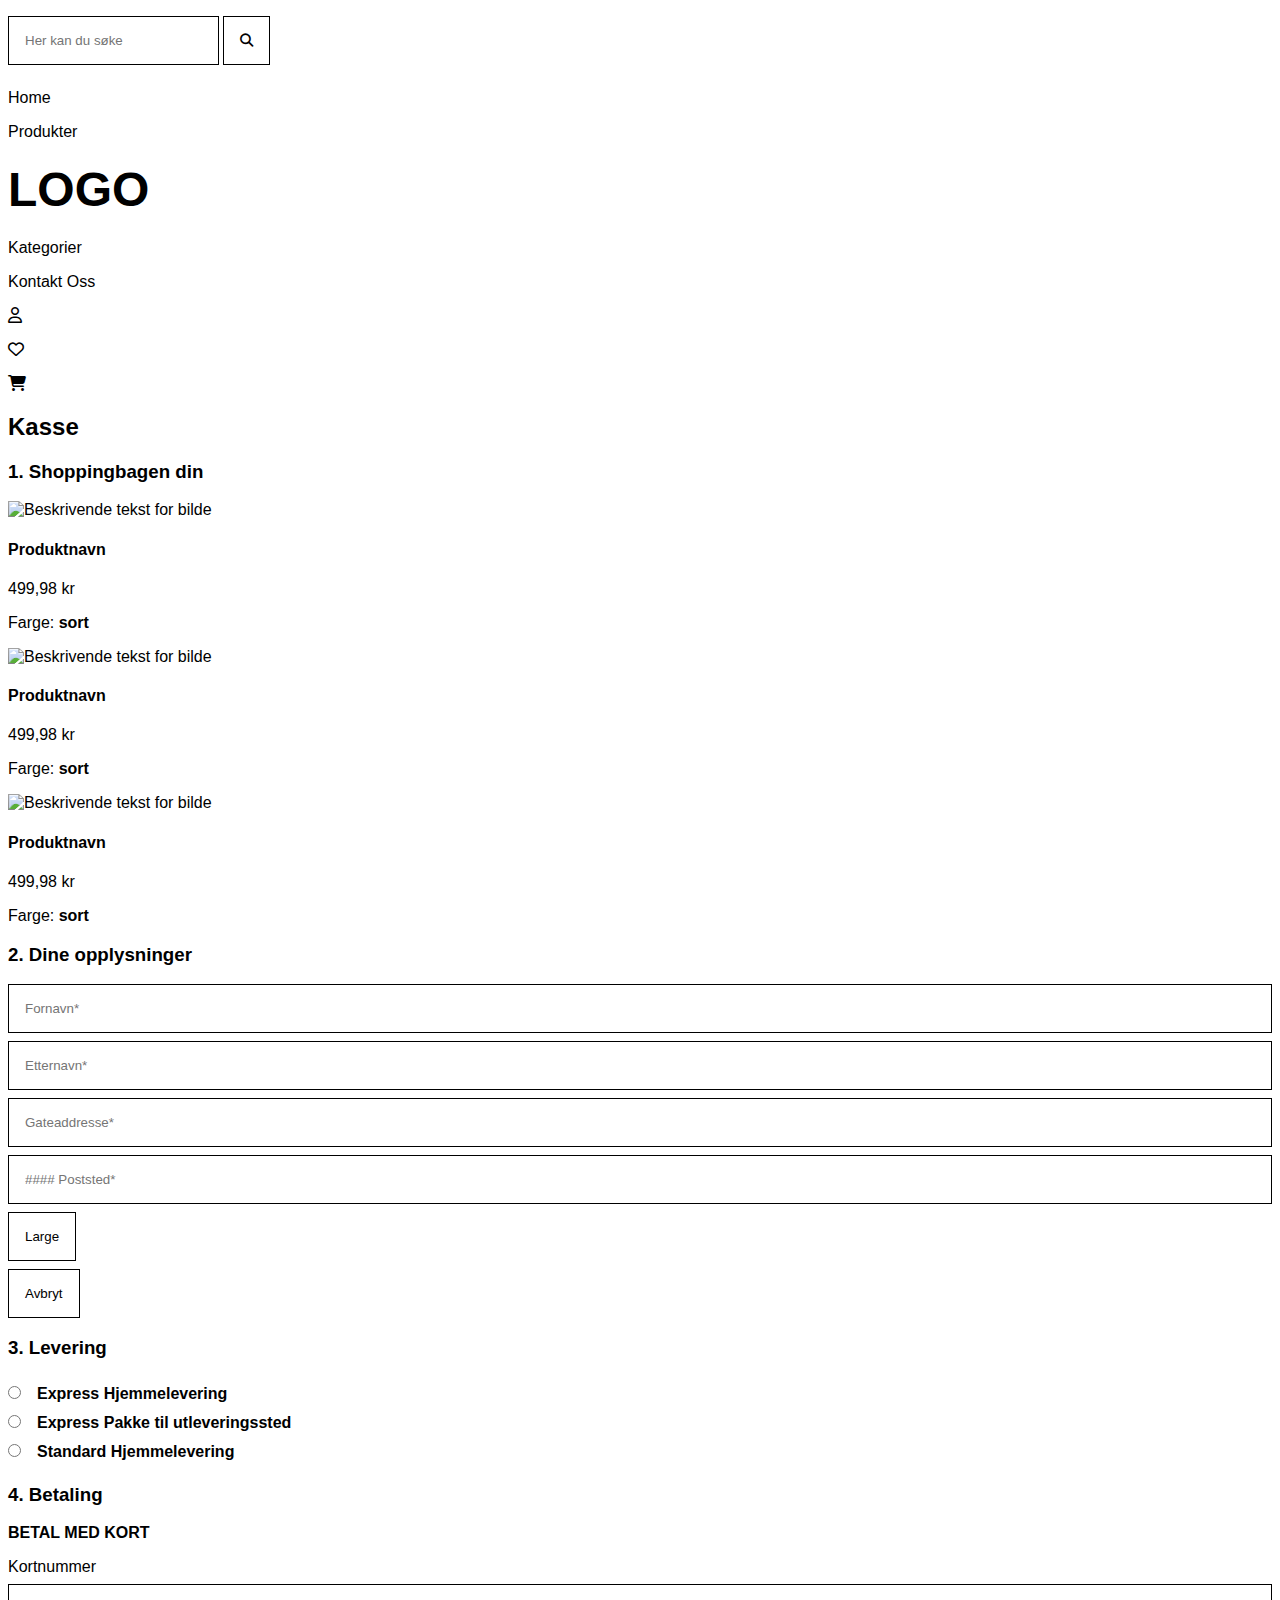
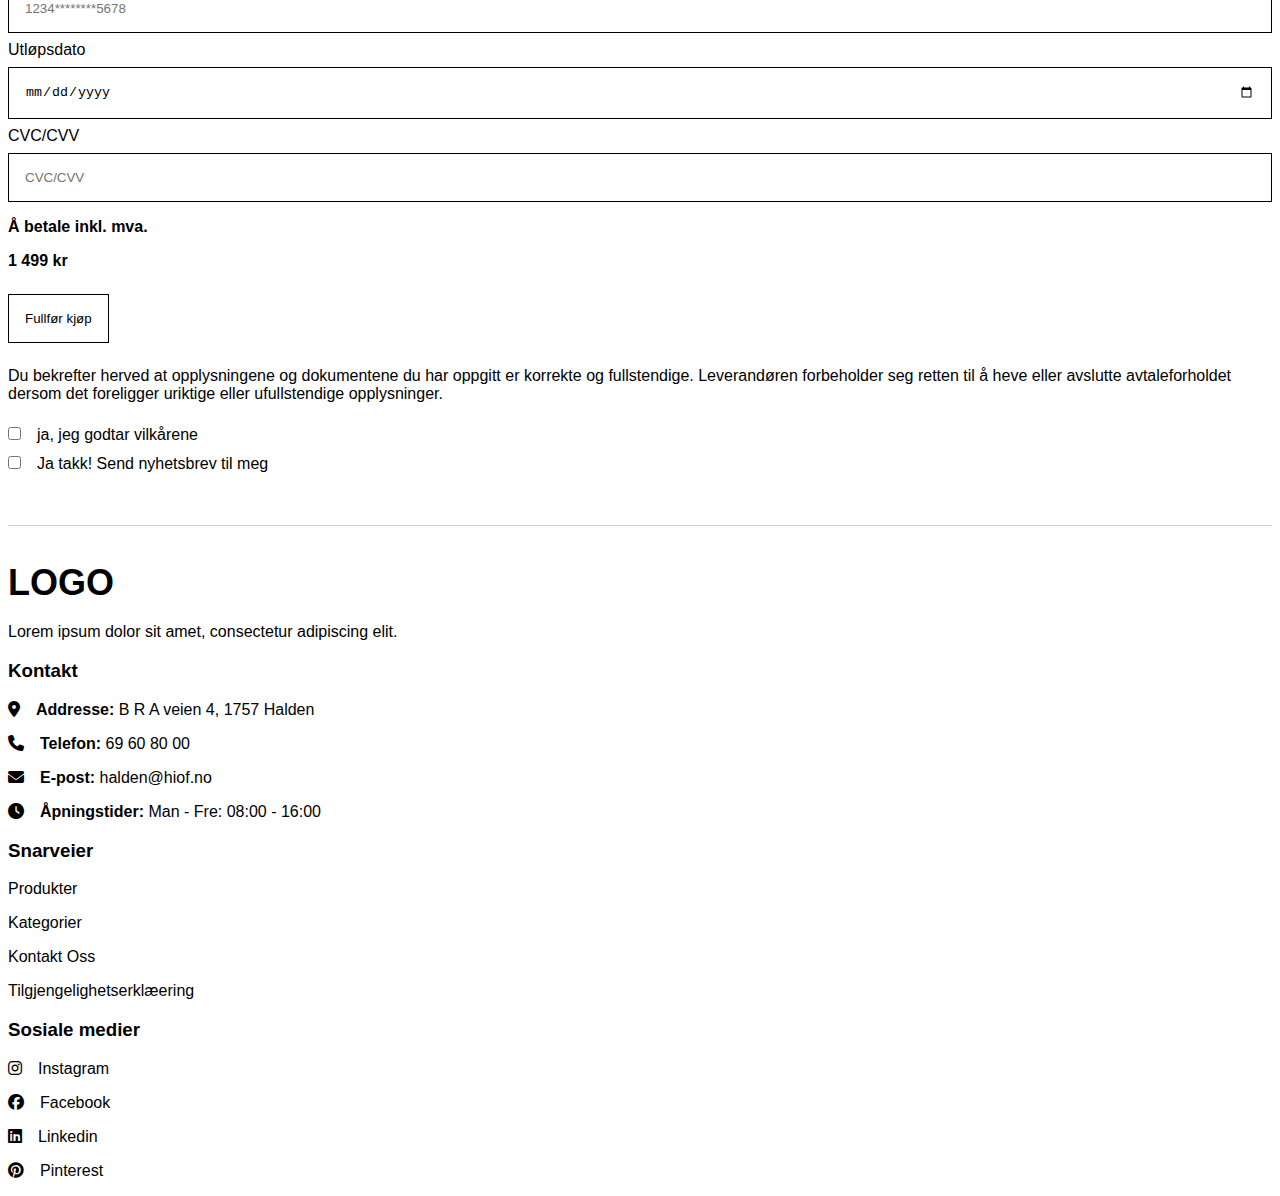
==== commit 4e0d76f0: "Innhold Ferdig" ====
--- a/checkout.html
+++ b/checkout.html
@@ -7,7 +7,7 @@
     <link href="ikoner/css/fontawesome.css" rel="stylesheet">
     <link href="ikoner/css/brands.css" rel="stylesheet">
     <link href="ikoner/css/solid.css" rel="stylesheet">
-    <link href="ikoner/css/solid.css" rel="stylesheet">
+    <link href="ikoner/css/regular.css" rel="stylesheet">
     <!-- Kobler til font-awesome-->
     <link rel="stylesheet" href="css/style.css"> 
     <title>Betaling</title>
@@ -33,13 +33,14 @@
         </nav>
     </header>
     <main>
+        <h2>Kasse</h2>
         <section>
-            <h2 class="uppercase">1. Shoppingbagen din</h2>
+            <h3 class="uppercase">1. Shoppingbagen din</h3>
             <article class="product-card">
                 <picture>
                     <img src="https://picsum.photos/400/400" alt="Beskrivende tekst for bilde">
                 </picture>
-                <h3>Produktnavn</h3>
+                <h4>Produktnavn</h4>
                 <p>499,98 kr</p>
                 <p>Farge: <b>sort</b></p>
             </article>
@@ -47,7 +48,7 @@
                 <picture>
                     <img src="https://picsum.photos/400/400" alt="Beskrivende tekst for bilde">
                 </picture>
-                <h3>Produktnavn</h3>
+                <h4>Produktnavn</h4>
                 <p>499,98 kr</p>
                 <p>Farge: <b>sort</b></p>
             </article>
@@ -55,13 +56,13 @@
                 <picture>
                     <img src="https://picsum.photos/400/400" alt="Beskrivende tekst for bilde">
                 </picture>
-                <h3>Produktnavn</h3>
+                <h4>Produktnavn</h4>
                 <p>499,98 kr</p>
                 <p>Farge: <b>sort</b></p>
             </article>
         </section>
         <section>
-            <h2 class="uppercase">2. Dine opplysninger</h2>
+            <h3 class="uppercase">2. Dine opplysninger</h3>
             <form>
                 <input type="text" placeholder="Fornavn*">
                 <input type="text" placeholder="Etternavn*">
@@ -72,18 +73,16 @@
             </form>
         </section>
         <section>
-            <h2 class="uppercase">3. Levering</h2>
-            <form>
-                <input type="radio" id="Exp-Home" name="Delivery" value="Express Home">
-                <label for="Exp-Home"><b>Express Hjemmelevering</b></label>
-                <input type="radio" id="Exp-Spot" name="Delivery" value="Express Delivery">
-                <label for="Exp-Spot"><b>Express Pakke til utleveringssted</b></label>
-                <input type="radio" id="Default-Home" name="Delivery" value="Default Home">
-                <label for="Default-Home"><b>Standard Hjemmelevering</b></label>
+            <h3 class="uppercase">3. Levering</h3>
+            <form>      
+                <label class="bold"><input type="radio" name="Delivery" value="Express Home">Express Hjemmelevering</label>
+                <label class="bold"><input type="radio" name="Delivery" value="Express Delivery">Express Pakke til utleveringssted</label>  
+                <label class="bold"><input type="radio" id="Default-Home" name="Delivery" value="Default Home">Standard Hjemmelevering</label>
             </form>
         </section>
         <section>
-            <h2 class="uppercase">4. Betaling</h2>
+            <h3 class="uppercase">4. Betaling</h3>
+            <p class="bold">BETAL MED KORT</p>
             <form>
                 <label for="cardnumber">Kortnummer</label>
                 <input type="number" id="cardnumber" placeholder="1234********5678">
@@ -91,27 +90,26 @@
                 <input type="date" id="expiredate">
                 <label for="CVCCVV">CVC/CVV</label>
                 <input type="number" id="CVCCVV" placeholder="CVC/CVV">
-                <p>t</p>
-                <p>t</p>
+                <p class="bold">Å betale inkl. mva.</p>
+                <p class="bold">1 499 kr</p>
                 <input type="submit" value="Fullfør kjøp">
                 <p>Du bekrefter herved at opplysningene og dokumentene du har
                     oppgitt er korrekte og fullstendige. Leverandøren forbeholder seg
                     retten til å heve eller avslutte avtaleforholdet dersom det foreligger
                     uriktige eller ufullstendige opplysninger.</p>
-                <input type="checkbox">
-                <input type="checkbox">
+                
+                <label><input type="checkbox">ja, jeg godtar vilkårene</label>
+                <label><input type="checkbox">Ja takk! Send nyhetsbrev til meg</label>
             </form>
         </section>
     </main>
-    <aside>
-    </aside>
     <footer id="contacts">
         <section>
-            <h4><a class="logo" href="forside.html">logo</a></h4>
+            <h2><a class="logo" href="forside.html">logo</a></h2>
             <p>Lorem ipsum dolor sit amet, consectetur adipiscing elit.</p>
         </section>
         <section>
-            <h4>Kontakt</h4>
+            <h3>Kontakt</h3>
             <ul>
                 <li><i class="fa-solid fa-location-dot"></i><b>Addresse:</b> B R A veien 4, 1757 Halden</li>
                 <li><i class="fa-solid fa-phone"></i><b>Telefon:</b> 69 60 80 00</li>
@@ -120,16 +118,16 @@
             </ul>
         </section>
         <section>
-            <h4>Snarveier</h4>
+            <h3>Snarveier</h3>
             <ul>
                 <li><a href="forside.html#products">Produkter</a></li>
                 <li><a href="forside.html#categories">Kategorier</a></li>
                 <li><a href="#contacts">Kontakt Oss</a></li>
-                <li><a href="Tilgjengelighetserklæring UU.pdf">Tilgjengelighetserklæering</a></li>
+                <li><a href="Tilgjengelighetserklæring_UU.pdf">Tilgjengelighetserklæering</a></li>
             </ul>
         </section>
         <section>
-            <h4>Sosiale medier</h4>
+            <h3>Sosiale medier</h3>
             <ul>
                 <li><a href="https://www.instagram.com"><i class="fa-brands fa-instagram"></i>Instagram</a></li>
                 <li><a href="https://www.facebook.com"><i class="fa-brands fa-facebook"></i>Facebook</a></li>
--- a/ikoner/css/regular.css
+++ b/ikoner/css/regular.css
@@ -0,0 +1,21 @@
+/*!
+ * Font Awesome Free 6.6.0 by @fontawesome - https://fontawesome.com
+ * License - https://fontawesome.com/license/free (Icons: CC BY 4.0, Fonts: SIL OFL 1.1, Code: MIT License)
+ * Copyright 2024 Fonticons, Inc.
+ */
+:root, :host {
+  --fa-style-family-classic: "Font Awesome 6 Free";
+  --fa-font-regular: normal 400 1em/1 "Font Awesome 6 Free";
+}
+
+@font-face {
+  font-family: "Font Awesome 6 Free";
+  font-style: normal;
+  font-weight: 400;
+  font-display: block;
+  src: url("../webfonts/fa-regular-400.woff2") format("woff2"), url("../webfonts/fa-regular-400.ttf") format("truetype");
+}
+.far,
+.fa-regular {
+  font-weight: 400;
+}/*# sourceMappingURL=regular.css.map */--- a/css/style.css
+++ b/css/style.css
@@ -4,29 +4,8 @@
     body{
         font-family: Arial, Helvetica, sans-serif;
 
-        header form label{
-            visibility: hidden;
-            position: absolute;
-        }
+        /*Globalt*/
 
-        form{
-            #search, button, input{
-            padding: 0.5rem 1rem 0.5rem 1rem;
-            border-color: #000;
-            background-color: #ffffff;
-            border-style:solid;
-            border-width: 1px;
-            }
-
-            button{
-                text-transform:capitalize
-            }
-        }
-
-        .breadcrumbs{
-            display: flex;
-        }
-        
         li{
             list-style: none;
             margin: 1rem;
@@ -36,10 +15,57 @@
             } 
         }
 
+        a{
+            text-decoration: none;
+            color: #000;
+        }
+
+        form{
+            button, input, .fakebutton, #search{
+            padding: 1rem 1rem 1rem 1rem;
+            border-color: #000;
+            background-color: #ffffff;
+            border-style:solid;
+            border-width: 1px;
+            margin: 0.5rem 0 0.5rem 0;
+            }
+
+            button{
+                text-transform:capitalize;
+            }
+
+            input[type=text],[type=number],[type=date]{
+                width:100%;
+                display:block;
+            }
+
+            input[type=reset],[type=button]{
+                display:block;
+            }
+
+            label{
+                display:block;
+                margin-right:auto;
+                input{
+                    margin-right: 1rem;
+                }
+            }
+        }
+
         .logo{
             text-transform: uppercase;
             font-weight: bold;
             font-size: 1.5em;
+        }
+
+        .bold{
+            font-weight: bold;
+        }
+
+        /*Forside.html*/
+        header form label{
+            visibility: hidden;
+            position: absolute;
         }
 
         #banner{
@@ -55,23 +81,51 @@
                 text-align:right;
         }
 
-        .fakebutton{
-                padding: 0.5rem 1rem 0.5rem 1rem;
-                background-color: #ffffff;
-                padding: 1rem;
-                border-width: 0px;
-                font-weight: 1000;
-                text-transform:uppercase
-            }
+        .banner-link{
+            padding: 0.5rem 1rem 0.5rem 1rem;
+            background-color: #ffffff;
+            padding: 1rem;
+            border-width: 0px;
+            font-weight: 1000;
+            text-transform:uppercase
+        }
 
 
 
 
 
-        a{
-            text-decoration: none;
-            color: #000;
+
+
+
+
+
+
+
+
+        /*Product.html*/
+         
+        picture{
+            display:block;
         }
+        
+        .breadcrumbs{
+            display: flex;
+        }
+        
+
+
+        /*Checkout.html*/
+        
+
+        
+
+
+
+
+
+
+
+
 
         .flex-button-space{
             display: flex;
@@ -112,18 +166,11 @@
             }
         }
         footer{
-            border-width: 10px;
+            margin-top: 3rem;
+            padding-top: 1rem;
+            border-top-style:solid;
+            border-top-width: 1px;
+            border-top-color: #d0d0d0;
         }
     }
 }
-/*ETTER 1080p*/
-/*TABLET OPP TIL 1080px*/
-/*MOBIL OPP TIL 600px*/
-@media only screen and (max-width: 600px) {
-    input[type=text],[type=number],[type=date]{
-        width:100%;
-    }
-    label b{
-        width:200px;
-    }
-}